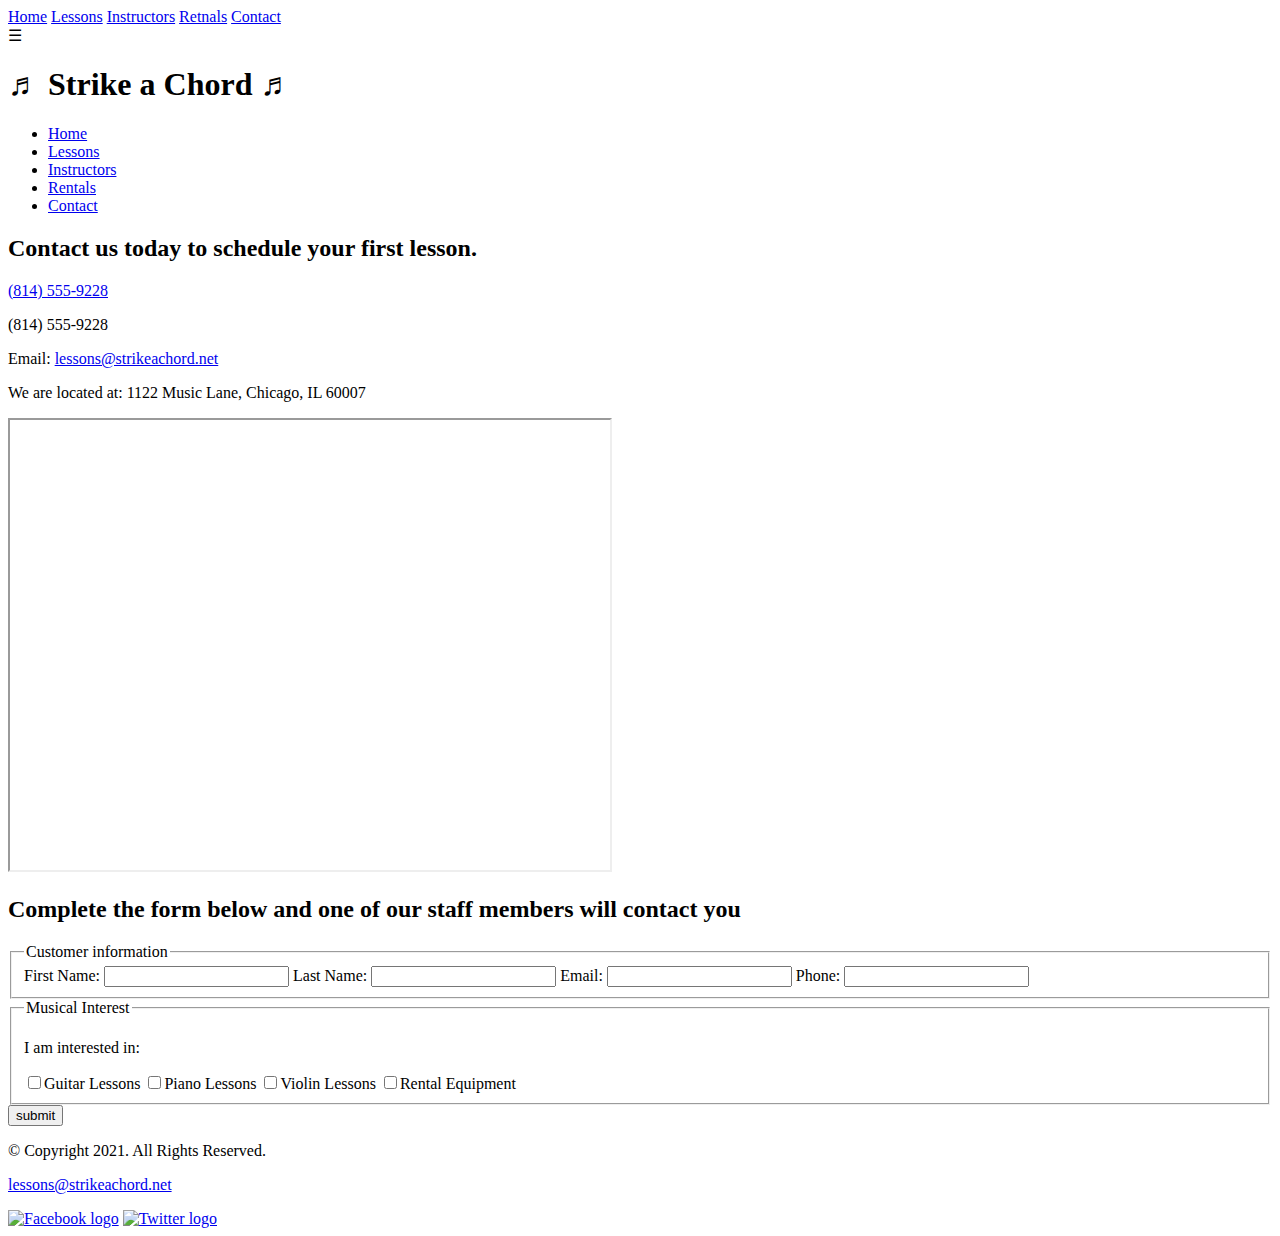
==== contact.html @ dd0b6217 "Add files via upload" ====
<!DOCTYPE html>
<!-- 
	John Martin
	Contacts
	April 13th, 2024
 -->
<html lang="en">		
<head>
	<title>Location | Strike a Chord</title>
	<meta charset="utf-8">
	<meta name="description" content="Contact us at (814)555-9228 or visit us at 1122 Music Lane, Chicago, IL for more information.">
    <link rel="stylesheet" href="css/styles.css">
    <meta name="viewport" content="width=device-width, initial-scale=1.0">
    <link href="https://fonts.googleapis.com/css?family=DM+Serif+Display:400i|Roboto&display=swap" rel="stylesheet">
    <link rel="shortcut icon" href="images/favicon.ico">
	<link rel="icon" type="image/png" sizes="32x32" href="images/favicon-32.png">
    <link rel="apple-touch-icon" sizes="180x180" href="images/apple-touch-icon.png">
	<link rel="icon" sizes="192x192" href="images/android-chrome-192.png">
</head>
<body>

	<!-- Mobile Nav -->
	<nav class="mobile-nav">
		<div id="menu-links">
			<a href="index.html">Home</a>
			<a href="lessons.html">Lessons</a>
			<a href="instructors.html">Instructors</a>
			<a href="rentals.html">Retnals</a>
			<a href="contact.html">Contact</a>
		</div>
		<a class="menu-icon" onclick="hamburger()">
			<div>&#9776;</div>
		</a>
	</nav>

	<header>
		<h1> <span class="tab-desk">&#9836;</span> Strike a Chord <span class="tab-desk">&#9836;</span> </h1>
	</header>
	
	<nav class="tab-desk">
		<ul>
            <li><a href="index.html">Home</a></li>  
            <li><a href="lessons.html">Lessons</a></li>   
            <li><a href="instructors.html">Instructors</a></li>    
            <li><a href="rentals.html">Rentals</a></li>    
            <li><a href="contact.html">Contact</a></li>
        </ul>
	</nav>
	
	<!-- Use the main area to add the main content to the webpage -->
	<main>
        
        <div id="contact">
            
            <h2>Contact us today to schedule your first lesson.</h2>
            <p class="tel-link mobile"><a href="tel:8145559228">(814) 555-9228</a></p>
            <p class="tab-desk">(814) 555-9228</p>
            <p>Email: <a href="mailto:lessons@strikeachord.net" class="email-link">lessons@strikeachord.net</a></p>
            <p>We are located at: 1122 Music Lane, Chicago, IL 60007</p>
            
            <iframe src="https://www.google.com/maps/embed?pb=!1m18!1m12!1m3!1d380513.7160580949!2d-88.01215278051977!3d41.83339249282865!2m3!1f0!2f0!3f0!3m2!1i1024!2i768!4f13.1!3m3!1m2!1s0x880e2c3cd0f4cbed%3A0xafe0a6ad09c0c000!2sChicago%2C+IL!5e0!3m2!1sen!2sus!4v1558660826146!5m2!1sen!2sus" width="600" height="450" class="map" allowfullscreen></iframe>
        
        </div>
		
		<div id="form">
		
			<h2>Complete the form below and one of our staff members will contact you</h2>
			
			<form class="form-grid"><!-- Start form -->
				
				<fieldset>
					<legend>Customer information</legend>
					<label for="fName">First Name:</label>
					<input type="text" name="fName" id="fName">
					
					<label for="lName">Last Name:</label>
					<input type="text" name="lName" id="lName">
					
					<label for="email">Email:</label>
					<input type="email" name="email" id="email">
					
					<label for="phone">Phone:</label>
					<input type="tel" id="phone" name="phone">
				</fieldset>
				
				<fieldset>
					<legend>Musical Interest</legend>
					<p>I am interested in:</p>
					
					<label for="guitarles"><input type="checkbox" name="interest" id="guitarles" value="Guitar Lessons">Guitar Lessons</label>
					
					<label for="pianoles"><input type="checkbox" name="interest" id="pianoles" value="Piano Lessons">Piano Lessons</label>
					
					<label for="violinles"><input type="checkbox" name="Interest" id="violinles" value="Violin Lessons">Violin Lessons</label>
					
					<label for="rent"><input type="checkbox" name="interest" id="rent" value="Rental Equipment">Rental Equipment</label>
					
				</fieldset>
				
				<input type="submit" id="submit" value="submit" class="btn">
				
			</form>
			
		</div>
        
	</main>
	
	<footer>
		<div class="copyright">
            <p>&copy; Copyright 2021. All Rights Reserved.</p>
            <p><a href="mailto:lessons@strikeachord.net">lessons@strikeachord.net</a></p>
        </div>
        <div class="social">
            <a href="https://www.facebook.com" target="_blank"><img src="images/facebook-logo.png" alt="Facebook logo"></a>
            <a href="https://www.twitter.com" target="_blank"><img src="images/twitter-logo.png" alt="Twitter logo"></a>
        </div>
	</footer>

	<script src="scripts/scripts.js"></script>
</body>
</html>
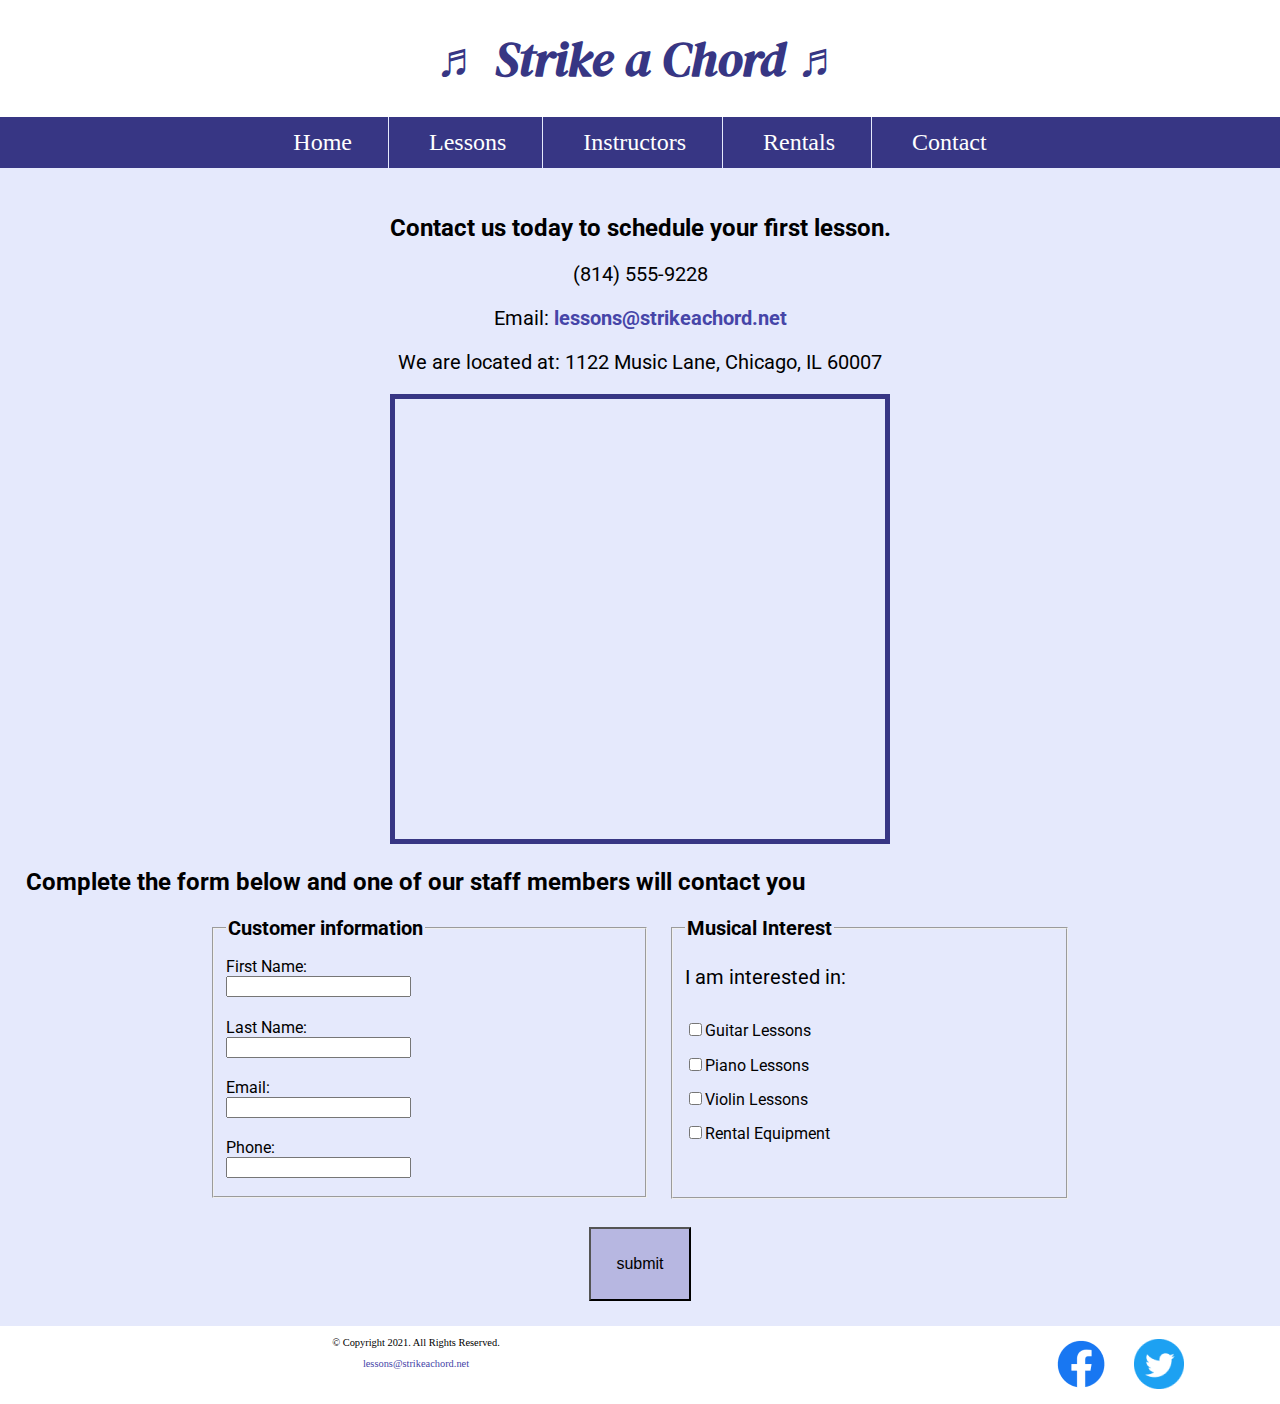
==== commit 394baf8c: "Update contact.html" ====
--- a/contact.html
+++ b/contact.html
@@ -25,7 +25,7 @@
 			<a href="index.html">Home</a>
 			<a href="lessons.html">Lessons</a>
 			<a href="instructors.html">Instructors</a>
-			<a href="rentals.html">Retnals</a>
+			<a href="rentals.html">Rentals</a>
 			<a href="contact.html">Contact</a>
 		</div>
 		<a class="menu-icon" onclick="hamburger()">
@@ -118,4 +118,4 @@
 
 	<script src="scripts/scripts.js"></script>
 </body>
-</html>+</html>
--- a/css/styles.css
+++ b/css/styles.css
@@ -0,0 +1,395 @@
+/*
+John Martin
+April 13th, 2024
+Styles.css
+*/
+
+/* CSS Reset */
+body, header, nav, main, footer, img, h1, ul, section, aside, figure, figcaption {
+    margin: 0;
+    padding: 0;
+    border: 0;
+}
+
+/* Style rule for images */
+img {
+    max-width: 100%;
+    display: block;
+}
+
+/* Style rule for box sizing applies to all elements */
+* {
+  box-sizing: border-box;
+}
+
+/* Style rules for mobile viewport */
+
+/* Hide tab-desk class */
+.tab-desk, #menu-links {
+    display: none;
+}
+
+/* Style rules for header content */
+header {
+    text-align: center;
+    font-size: 1.5em;
+    color: #373684;
+}
+
+header h1 {
+    font-family: 'DM Serif Display', serif;
+    font-style: italic;
+	font-size: 1.5em;
+	padding: 4%;
+	margin: 15%;
+}
+
+/* Style rules for navigation area */
+nav {
+    background-color: #373684;
+}
+
+.mobile-nav a {
+	color: #fff;
+	text-align: center;
+	font-size: 2em;
+	text-decoration: none;
+	padding: 3%;
+	display: block;
+}
+
+.mobile-nav a.menu-icon {
+	display: block;
+	position: absolute;
+	right: 0;
+	top: 0;
+}
+
+.menu-icon div {
+	height: 50px;
+	width: 50px;
+	background-color: #373684;
+}
+
+/* Style rules for main content */
+main {
+    padding: 2%;
+    background-color: #e5e9fc;
+    overflow: auto;
+    font-family: 'Roboto', sans-serif;
+}
+
+main p {
+    font-size: 1.25em;
+}
+
+.action {
+    font-size: 1.25em;
+    color: #373684;
+    font-weight: bold;
+}
+
+#piano, #guitar, #violin {
+    margin: 0 2%;
+}
+
+#info {
+    clear: left;
+    background-color: #c0caf7;
+    padding: 1% 2%;
+}
+
+#info ul {
+    margin-left: 10%;
+}
+
+.round {
+    border-radius: 8px; 
+}
+
+aside {
+    text-align: center;
+    font-size: 1.5em;
+    font-weight: bold;
+    color: #373684;
+    text-shadow: 3px 3px 10px #8280cb;
+}
+
+figure {
+    position: relative;
+    max-width: 275px;
+    margin: 2% auto;
+    border: 8px solid #373684;
+}
+
+figcaption {
+    position: absolute;
+    bottom: 0;
+    background: rgba(55, 54, 132, 0.7); 
+    color: #fff;
+    width: 100%;
+    padding: 5% 0;
+    text-align: center;
+    font-family: Verdana, Arial, sans-serif;
+    font-size: 1.5em;
+    font-weight: bold;
+}
+
+#contact, #rental h2, form h2 {
+    text-align: center;
+}
+
+.tel-link {
+    background-color: #373684;
+    padding: 2%;
+    margin: 0 auto;
+    width: 80%;
+    text-align: center;
+    border-radius: 5px;
+}
+
+.tel-link a {
+    color: #fff;
+    text-decoration: none;
+    font-size: 1.5em;
+    display: block;
+}
+
+#contact .email-link {
+    color: #4645a8;
+    text-decoration: none;
+    font-weight: bold;
+}
+
+.map {
+    border: 5px solid #373684;
+    width: 95%;
+    height: 50%;
+}
+
+/* Style rules for table */
+table {
+	border: 1px solid #373684;
+	border-collapse: collapse;
+	margin: 0 auto;
+	width: 100%;
+}
+
+caption {
+	font-size: 1.5em;
+	font-weight: bold;
+	padding: 1%;
+}
+
+th, td {
+	border: 1px solid #373684;
+	padding: 2%;
+}
+
+th {
+	background-color: #373684;
+	color: #fff;
+	font-size: 1.15em;
+}
+
+tr:nth-child(odd) {
+	background-color: #b7b7e1;
+}
+
+/* Style rules for form elements */
+fieldset, input  {
+	margin-bottom: 2%;
+}
+
+fieldset legend {
+	font-weight: bold;
+	font-size: 1.25em;
+}
+
+label {
+	display: block;
+	padding-top: 3%;
+}
+
+form #submit {
+	margin: 0 auto;
+	display: block;
+	padding: 3%;
+	background-color: #b7b7e1;
+	font-size: 1em;
+}
+	
+/* Style rules for footer content */
+footer {
+    text-align: center;
+    font-size: 0.65em;
+    clear: left;
+}
+
+footer a {
+    color: #4645a8;
+    text-decoration: none;
+}
+
+.social img {
+	display: inline-block;
+	padding: 4%;
+}
+
+/* Media Query for Tablet Viewport */
+@media screen and (min-width: 550px), print {
+    
+    /* Tablet Viewport: Show tab-desk class, hide mobile class */
+    .tab-desk {
+        display: block;
+    }
+
+    .mobile, .mobile-nav {
+        display: none;
+    }
+    
+    /* Tablet Viewport: Style rule for header content */
+	
+    span.tab-desk {
+        display: inline;
+    }
+	
+	header h1 {
+	margin: 0;
+	padding:  0;
+	font-size: 2em;
+	}
+	
+    /* Tablet Viewport: Style rules for nav area */	
+	nav ul {
+		list-style-type: none;
+		text-align: center;
+	}
+
+    nav li {
+        border-top: none;
+        display: inline-block;
+        border-right: 1px solid #e5e9fc;
+        font-size: 1.5em;
+    }
+    
+    nav li:last-child {
+        border-right: none;
+    }
+    
+    nav li a {
+        padding: 0.25em 0.5em;
+		display: block;
+		color: #fff;
+		text-align: center;
+		text-decoration: none;
+    }
+    
+    .grid {
+        display: grid;
+        grid-template-columns: auto auto;
+        grid-gap: 20px;
+    }
+    
+    aside {
+        grid-column: 1 / span 2;
+    }
+    
+    /* Tablet Viewport: Style rule for map */
+   .map {
+        width: 500px;
+        height: 450px;
+    }
+	
+	/* Tablet viewport: Style rule for form element */
+	form {
+		width: 70%;
+		margin: 0 auto;
+	}
+	
+    /* Tablet Viewport: Style rules for footer area */
+	.copyright {
+		float: left;
+		width: 65%;
+	}
+	
+	.social {
+		float: right;
+		width: 25%;
+		}
+		
+}
+
+/* Media Query for Desktop Viewport */
+@media screen and (min-width: 769px), print {
+    
+    /* Desktop Viewport: Style rule for header */
+    header {
+        padding: 2%;
+    }
+    
+    /* Desktop Viewport: Style rules for nav area */
+    nav li a {
+        padding: 0.5em 1.5em;
+    }
+    
+    nav li a:hover {
+        color: #373684;
+        background-color: #e5e9fc;
+		transform: scale(1.2);
+    }
+    
+    /* Desktop Viewport: Style Rules for main content */  
+    #info ul {
+        margin-left: 5%;
+    }
+    
+    main h3 {
+        font-size: 1.5em;
+    }
+    
+    #piano, #guitar, #violin {
+        width: 29%;
+        float: left;
+        margin: 0 2%;
+    }
+    
+    .grid {
+        grid-template-columns: auto auto auto auto;
+    }
+    
+    figcaption {
+        font-size: 1em;
+    }
+    
+    aside {
+        grid-column: 1 / span 4;
+    }
+	
+	/* Desktop Viewport: Style rules for table */
+	table {
+		width: 70%;
+	}
+	
+	/* Desktop Viewport: style rules for form element */
+	.form-grid {
+		display: grid;
+		grid-template-columns: auto auto;
+		grid-gap: 20px;
+	}
+	
+	.btn {
+		grid-column: 1 / span 2;
+	}
+    
+}
+
+/* Media Query for Print */
+@media print {
+    
+    body {
+        background-color: #fff;
+        color: #000;
+    }
+	
+}